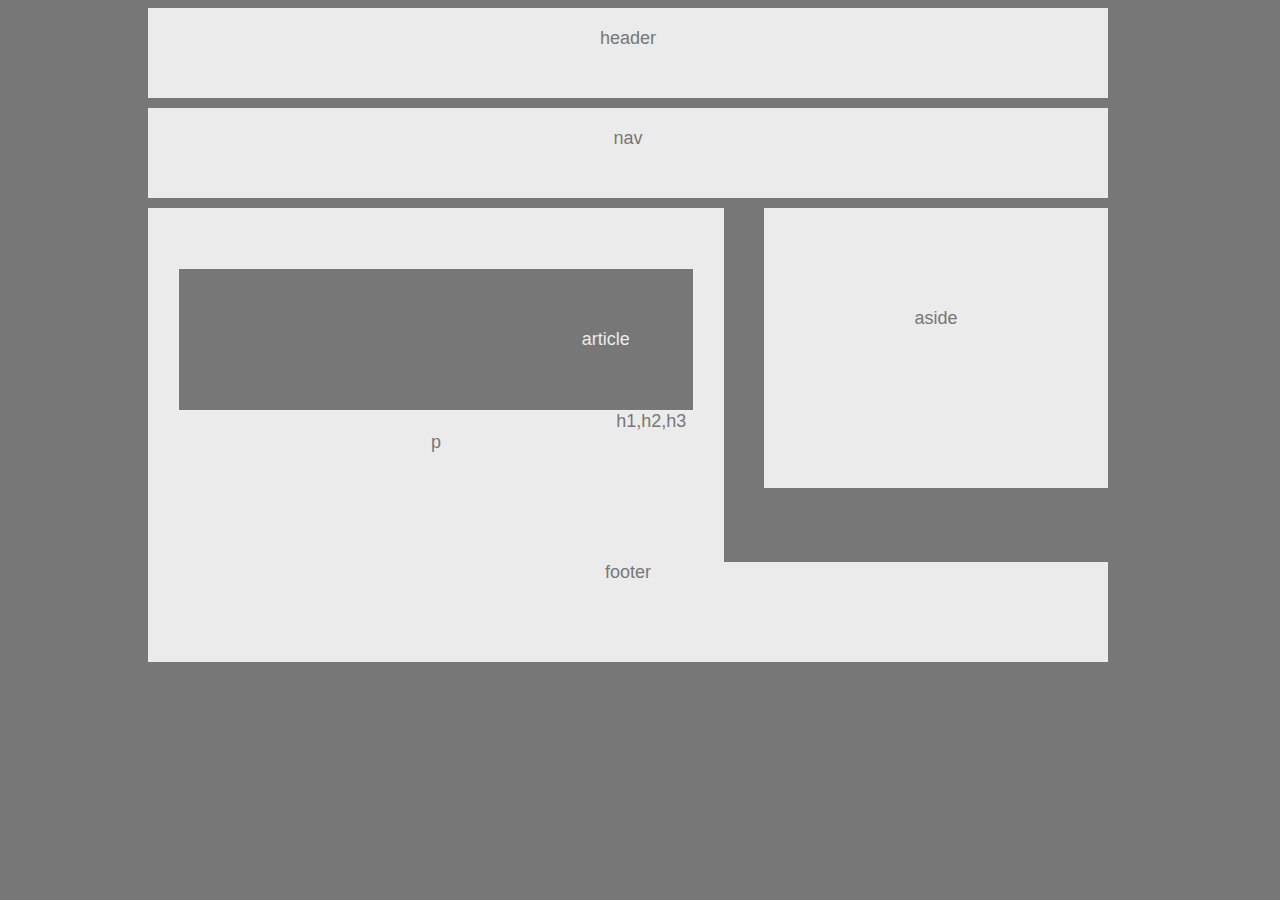
==== indexhw.html @ 92a85514 "my first commit" ====
<!DOCTYPE.html>
<html lang="en-us">
    <head>
        <title>Easier Layout</title>
        <meta charset="utf-8">
        <link rel="stylesheet" type="text/css" href="hwwireframe.css">
    </head>
    <body>

        <header>
            header
        </header>

        <nav>
            nav
        </nav>
       
        <div class="full">
            
            <div id="section">section</div>

            <div id="article">article</div>
            
            <div id="h1,h2,h3">h1,h2,h3</div>

            <div id="p">p</div>

        </div class="full">

        <aside>
            aside
        </aside>

        </body>

    <footer>
       footer
    </footer>
</html>
---- hwwireframe.css ----
html {
    margin-left: 140px;
}

body {
    font-family: Arial, Helvetica, sans-serif ;
    color: #777;
    background: #777;
    width: 960px;
    font-size: 18px ; 
    text-align: center;
}

header {
    background-color: #ebebeb;
    text-align: center;
    height: 50px;
    font-size: 18px;
    padding: 20px;
    margin: 0 auto;
    margin-bottom: 10px; 

}

nav {
    background: #ebebeb;
    height: 50px;
    padding: 20px;
    margin: 0 auto;
    margin-bottom: 10px;


}
.full {
    background-color: #ebebeb;
    width: 60%;
    height: 40%;
    float: left;
}
#section {
    background-color: #ebebeb;
    width: 40%;
    padding: 100px;
    float: left;


}

#article {
    color: #ebebeb;
    background: #777;
    padding: 60px;
    margin-top: 60px;
    margin-right: 30px;
    margin-left: 30px;
    position: relative;
    border: 1px solid #eee;

}
#h1,h2,h3 {
    color: #777;
    background-color: #ebebeb;
    float: left;

}

#p {
    color: #777;
    background-color: #ebebeb;

}

aside {
    background: #ebebeb;
    float: left;
    padding: 100px;
    overflow: auto;
    width: 15%;
    height: 9%;
    margin-left: 40px;
}

footer {
    clear: both;
    overflow: auto;
    background: #ebebeb;
    color: #777;
    height: 100px;
 }
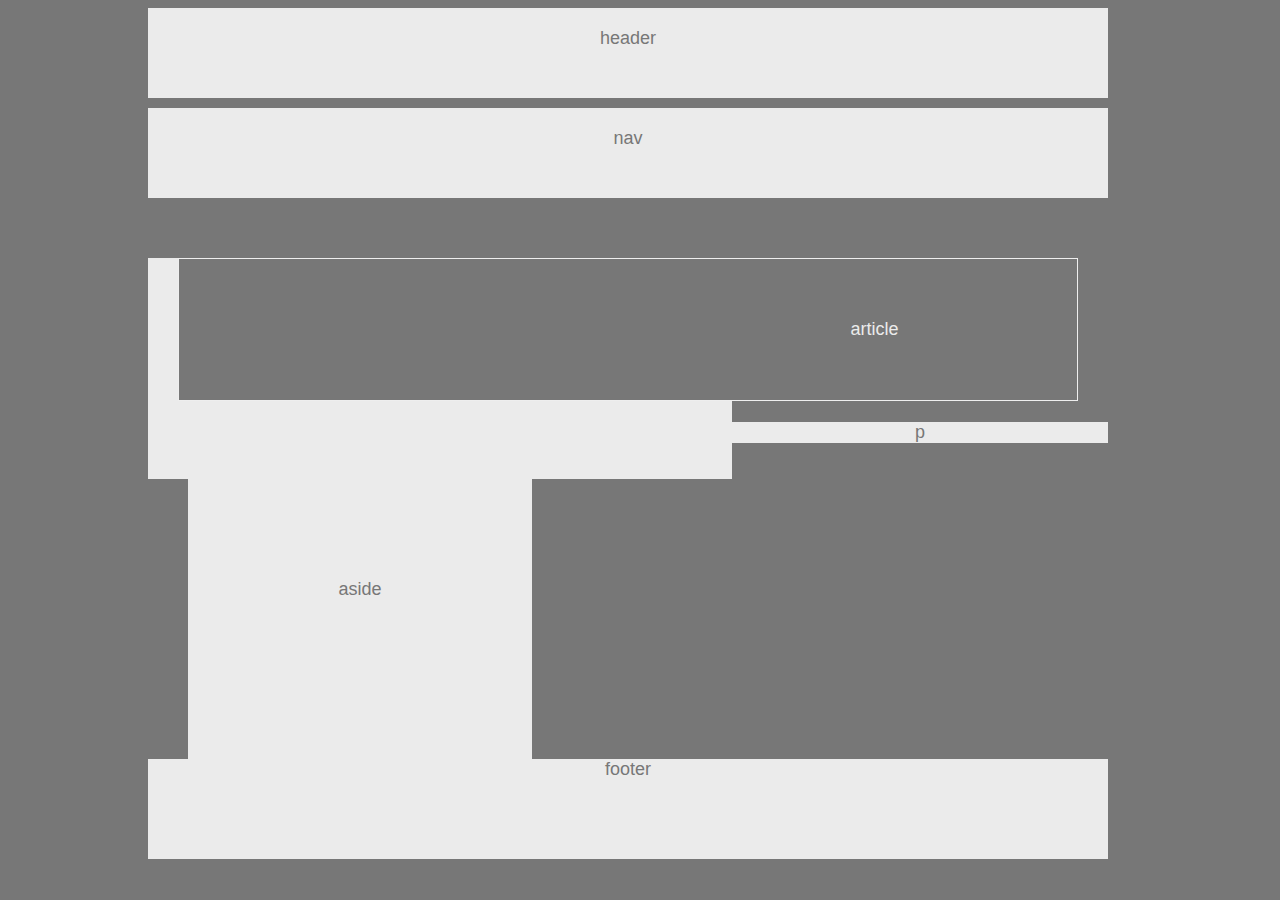
==== commit a8ca9805: "finished hw" ====
--- a/indexhw.html
+++ b/indexhw.html
@@ -15,7 +15,7 @@
             nav
         </nav>
        
-        <div class="full">
+        <div class="container">
             
             <div id="section">section</div>
 
@@ -25,7 +25,7 @@
 
             <div id="p">p</div>
 
-        </div class="full">
+        </div class="container">
 
         <aside>
             aside
